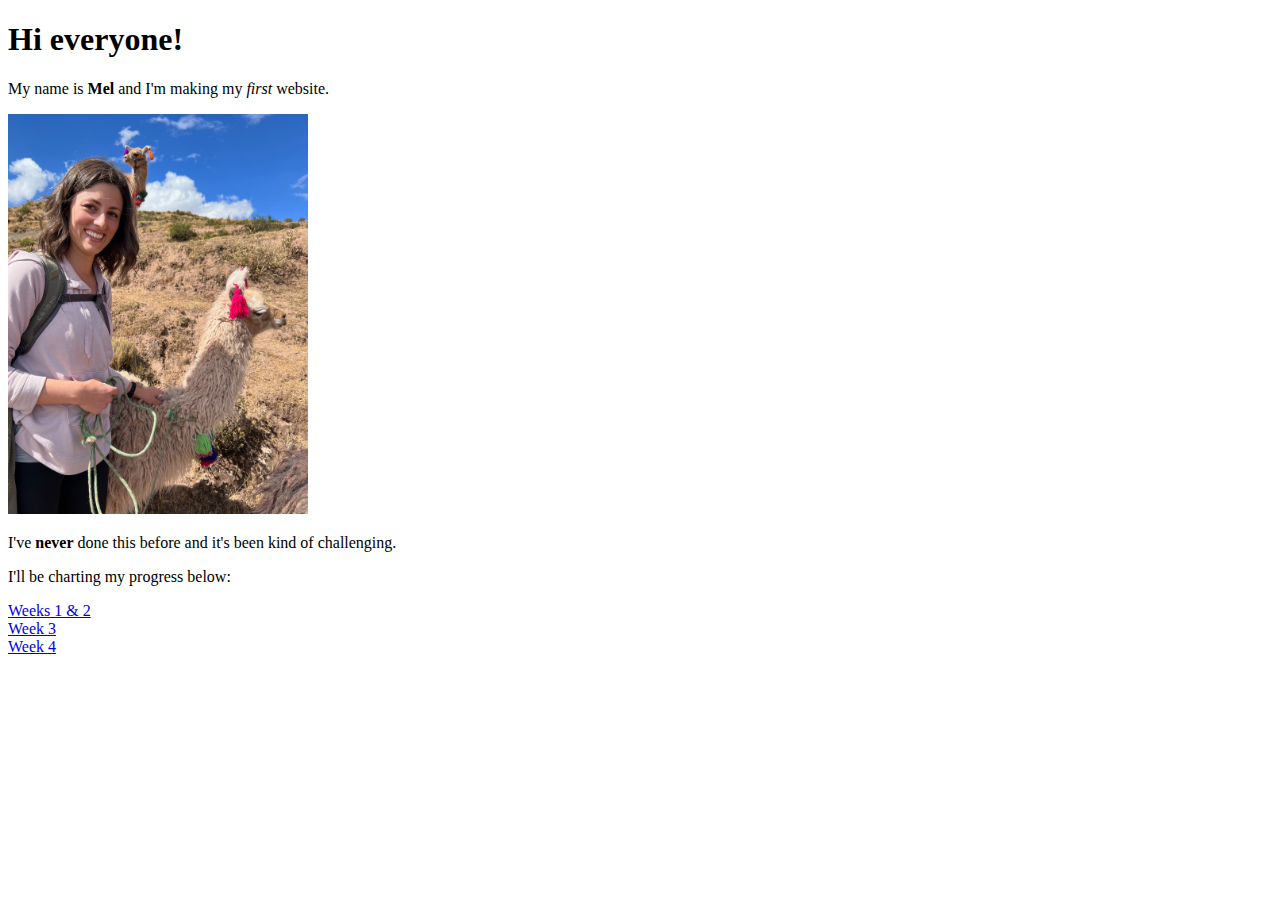
==== index.html @ a378e810 "Add index, pages, complete weeks 1-2, make skeleton for weeks 3 and 4" ====
<!DOCTYPE html>
<html lang="en">
<head>
    <meta charset="UTF-8">
    <meta http-equiv="X-UA-Compatible" content="IE=edge">
    <meta name="viewport" content="width=device-width, initial-scale=1.0">
    <title>Mel's first website</title>
</head>
<body>
    <h1>Hi everyone!</h1>
    <p>My name is <strong>Mel</strong> and I'm making my <em>first</em> website.</p>

    <img src="./img/IMG_0744.jpeg" width="300" alt="a woman and a llama">

    <p>I've <strong>never</strong> done this before and it's been kind of challenging.</p>
    <p>I'll be charting my progress below:</p>
    <li><a href="./pages/weeks-1-and-2.html">Weeks 1 & 2</a></li>
    <li><a href="./pages/week-3.html">Week 3</a></li>
    <li><a href="./pages/week-4.html">Week 4</a></li>
</body>
</html>
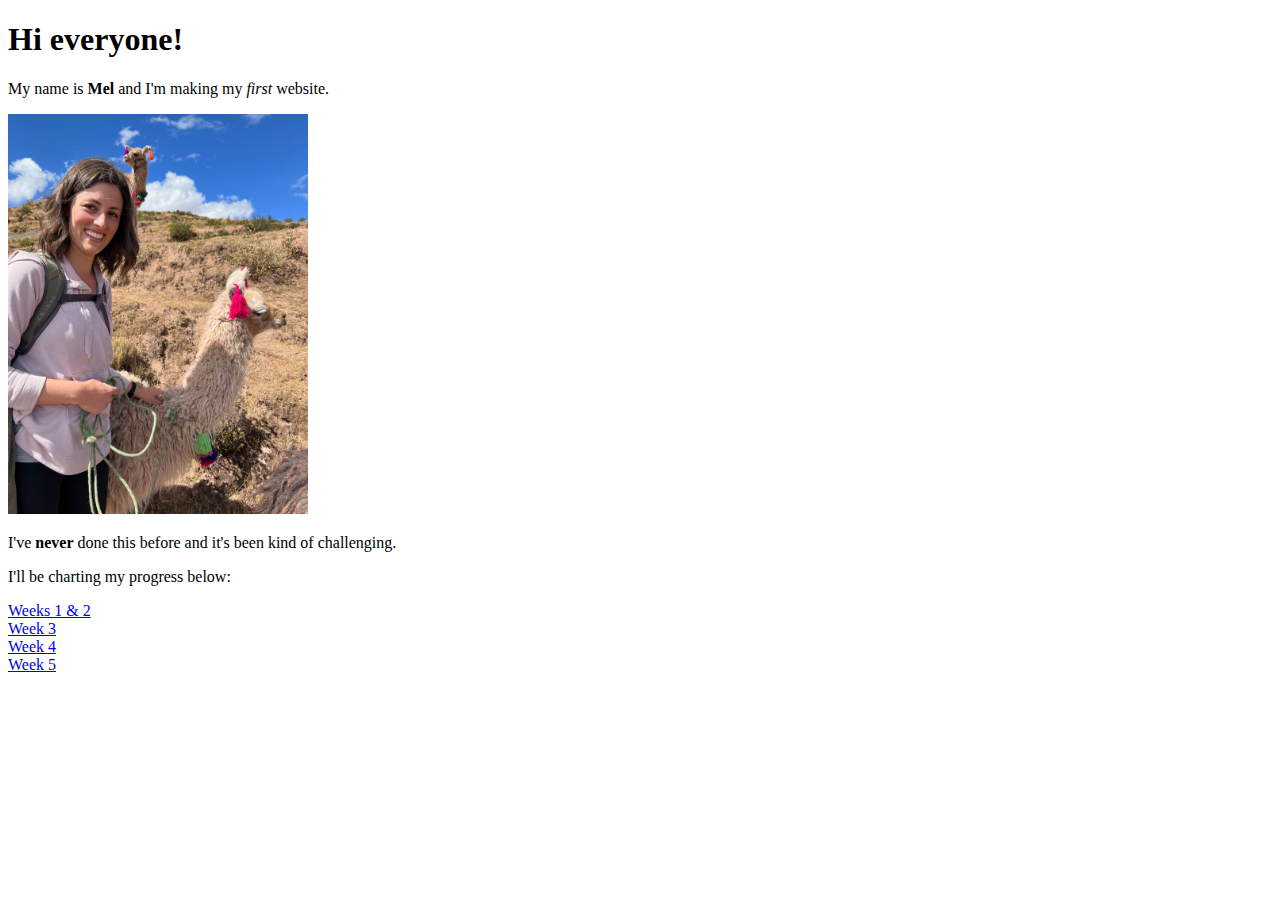
==== commit f53cd07c: "Add week 5 page and modify previous week pages" ====
--- a/index.html
+++ b/index.html
@@ -17,5 +17,6 @@
     <li><a href="./pages/weeks-1-and-2.html">Weeks 1 & 2</a></li>
     <li><a href="./pages/week-3.html">Week 3</a></li>
     <li><a href="./pages/week-4.html">Week 4</a></li>
+    <li><a href="./pages/week-5.html">Week 5</a></li>
 </body>
 </html>